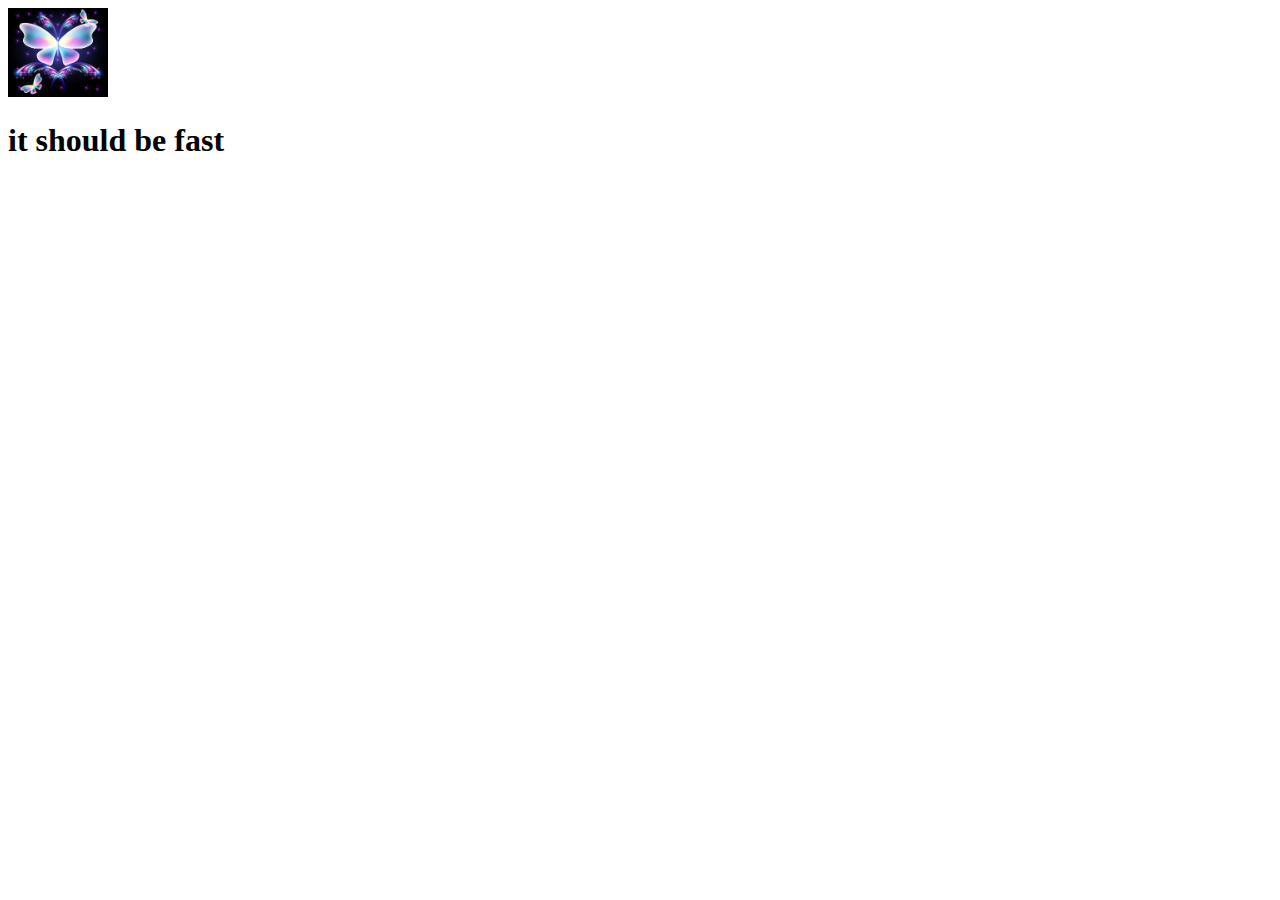
==== main.html @ a5ea511b "add bootstrap on main" ====
<!DOCTYPE html>
<html lang="en">
<head>
    <meta charset="UTF-8">
    <meta http-equiv="X-UA-Compatible" content="IE=edge">
    <meta name="viewport" content="width=device-width, initial-scale=1.0">
    <title>Document</title>
</head>
<body>
  <title>my first web site</title>  
  <img src="BUTTERFFLY.jpg" alt="butterfly" width="100"length"50">
  <h1>it should be fast</h1>
</body>
</html>
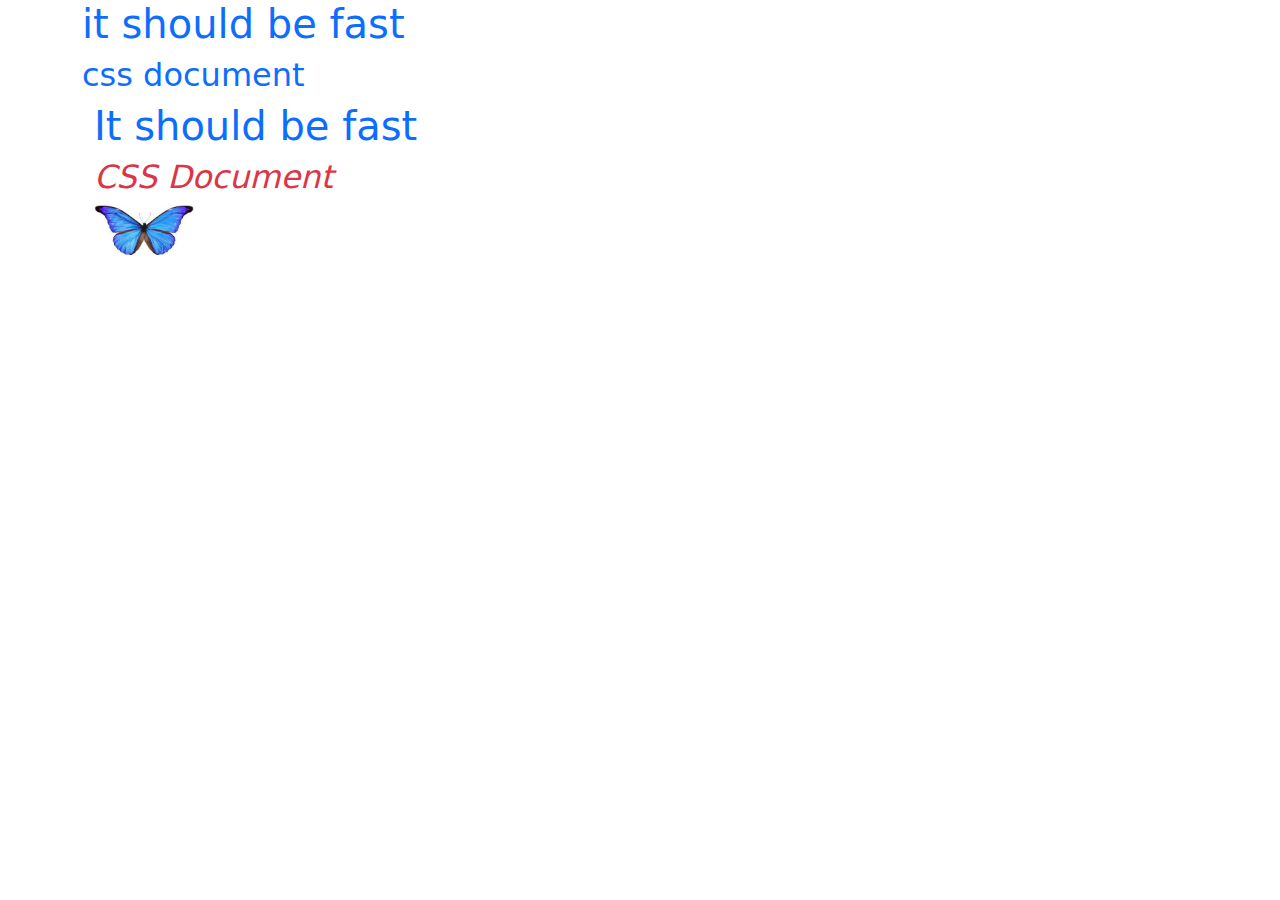
==== commit 135d8c16: "add image of bootstrap in main" ====
--- a/main.html
+++ b/main.html
@@ -1,14 +1,52 @@
 <!DOCTYPE html>
 <html lang="en">
+
 <head>
     <meta charset="UTF-8">
     <meta http-equiv="X-UA-Compatible" content="IE=edge">
     <meta name="viewport" content="width=device-width, initial-scale=1.0">
-    <title>Document</title>
+    <title> my first web page</title>
 </head>
+
 <body>
-  <title>my first web site</title>  
-  <img src="BUTTERFFLY.jpg" alt="butterfly" width="100"length"50">
-  <h1>it should be fast</h1>
+    <div class="container">
+        <h1 class="text-primary">it should be fast</h1>
+        <h2 class="text-primary"> css document</h2>
+        <!DOCTYPE html>
+<html lang="en">
+
+<head>
+    <meta charset="UTF-8">
+    <meta http-equiv="X-UA-Compatible" content="IE=edge">
+    <meta name="viewport" content="width=device-width, initial-scale=1.0">
+    <title>My First Web Page</title>
+    <!-- Bootstrap CSS -->
+    <link href="https://cdn.jsdelivr.net/npm/bootstrap@5.3.3/dist/css/bootstrap.min.css" rel="stylesheet"
+        integrity="sha384-QWTKZyjpPEjISv5WaRU9OFeRpok6YctnYmDr5pNlyT2bRjXh0JMhjY6hW+ALEwIH" crossorigin="anonymous">
+</head>
+
+<body>
+    <div class="container">
+        <h1 class="text-primary">It should be fast</h1>
+        <h2 class="text-danger fst-italic">CSS Document</h2>
+        <img src="f.jpg" alt="Butterfly" width="100" height="50">
+    </div>
+
+    <!-- Bootstrap JS -->
+    <script src="https://cdn.jsdelivr.net/npm/bootstrap@5.3.3/dist/js/bootstrap.bundle.min.js"
+        integrity="sha384-YvpcrYf0tY3lHB60NNkmXc5s9fDVZLESaAA55NDzOxhy9GkcIdslK1eN7N6jIeHz"
+        crossorigin="anonymous"></script>
 </body>
+
+</html>
+
+    </div>
+        <link href="https://cdn.jsdelivr.net/npm/bootstrap@5.3.3/dist/css/bootstrap.min.css" rel="stylesheet"
+            integrity="sha384-QWTKZyjpPEjISv5WaRU9OFeRpok6YctnYmDr5pNlyT2bRjXh0JMhjY6hW+ALEwIH" crossorigin="anonymous">
+    
+    <script src="https://cdn.jsdelivr.net/npm/bootstrap@5.3.3/dist/js/bootstrap.bundle.min.js"
+        integrity="sha384-YvpcrYf0tY3lHB60NNkmXc5s9fDVZLESaAA55NDzOxhy9GkcIdslK1eN7N6jIeHz"
+        crossorigin="anonymous"></script>
+</body>
+
 </html>